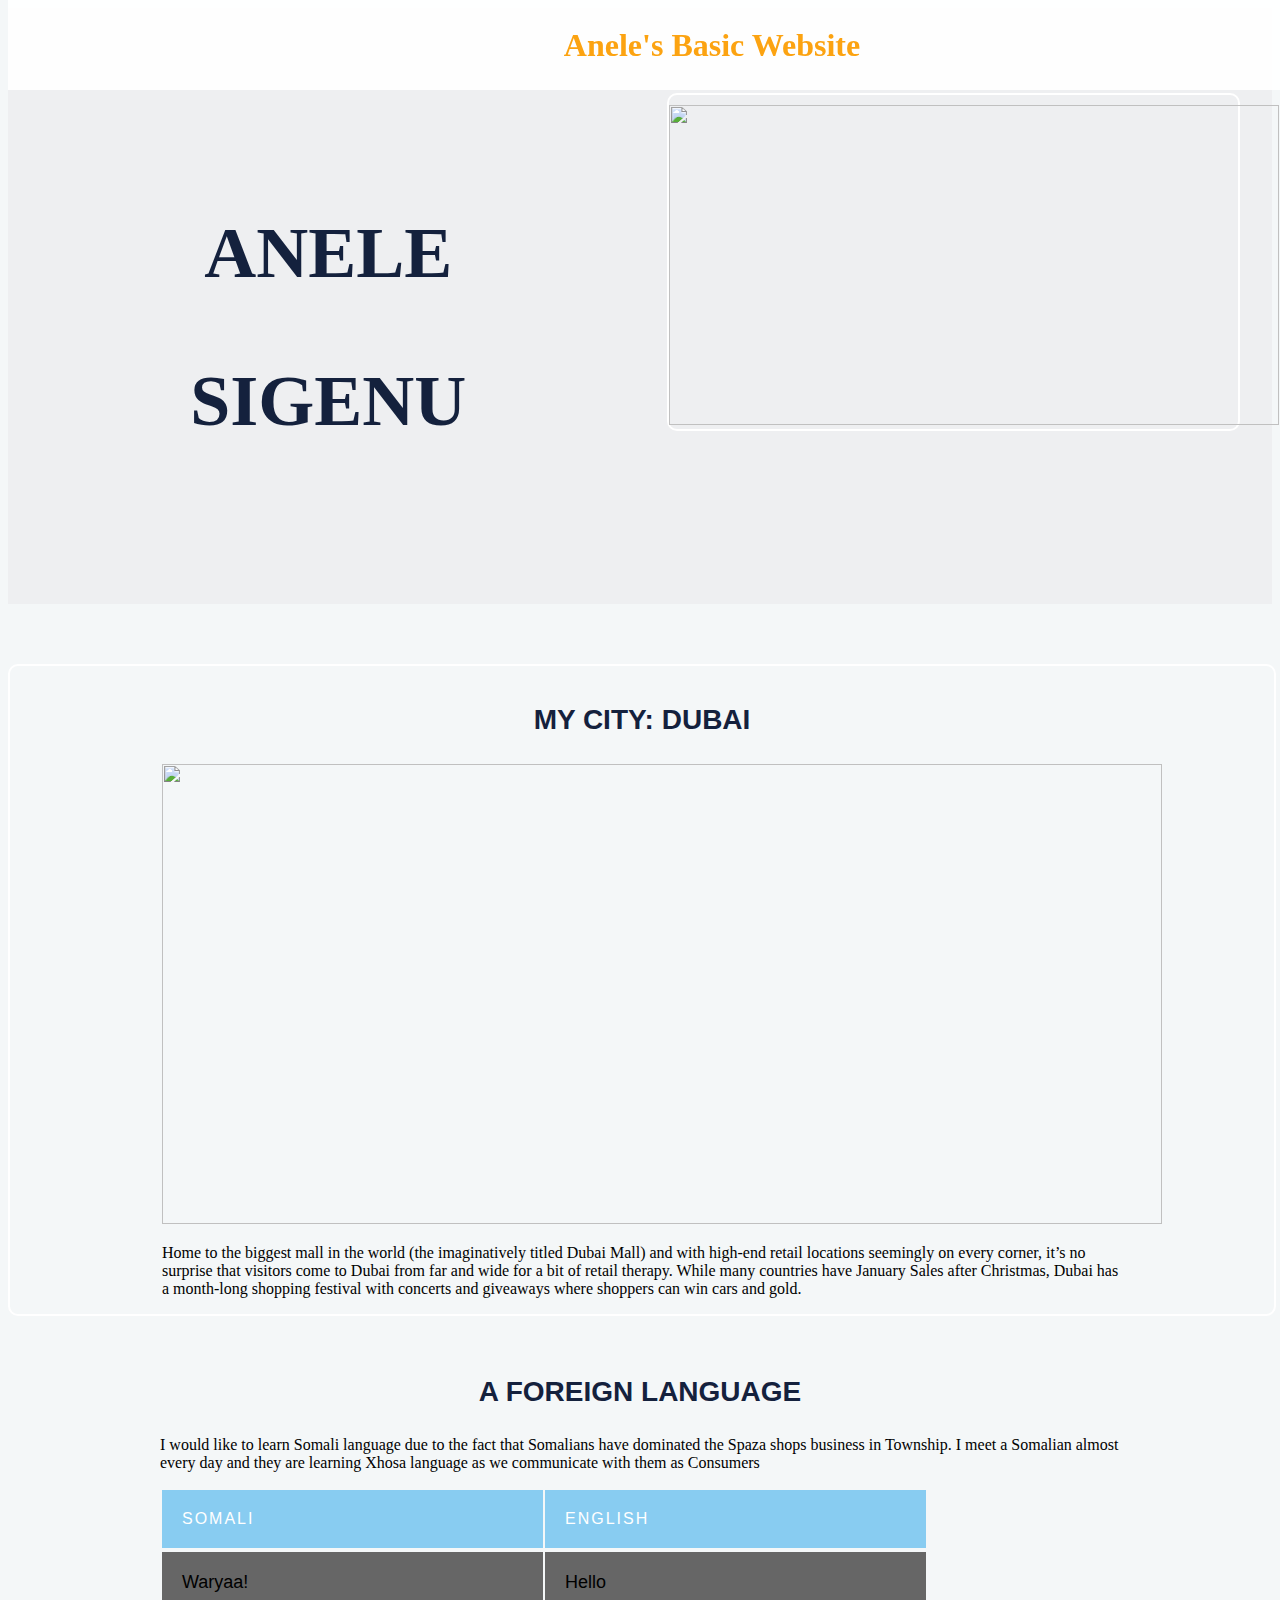
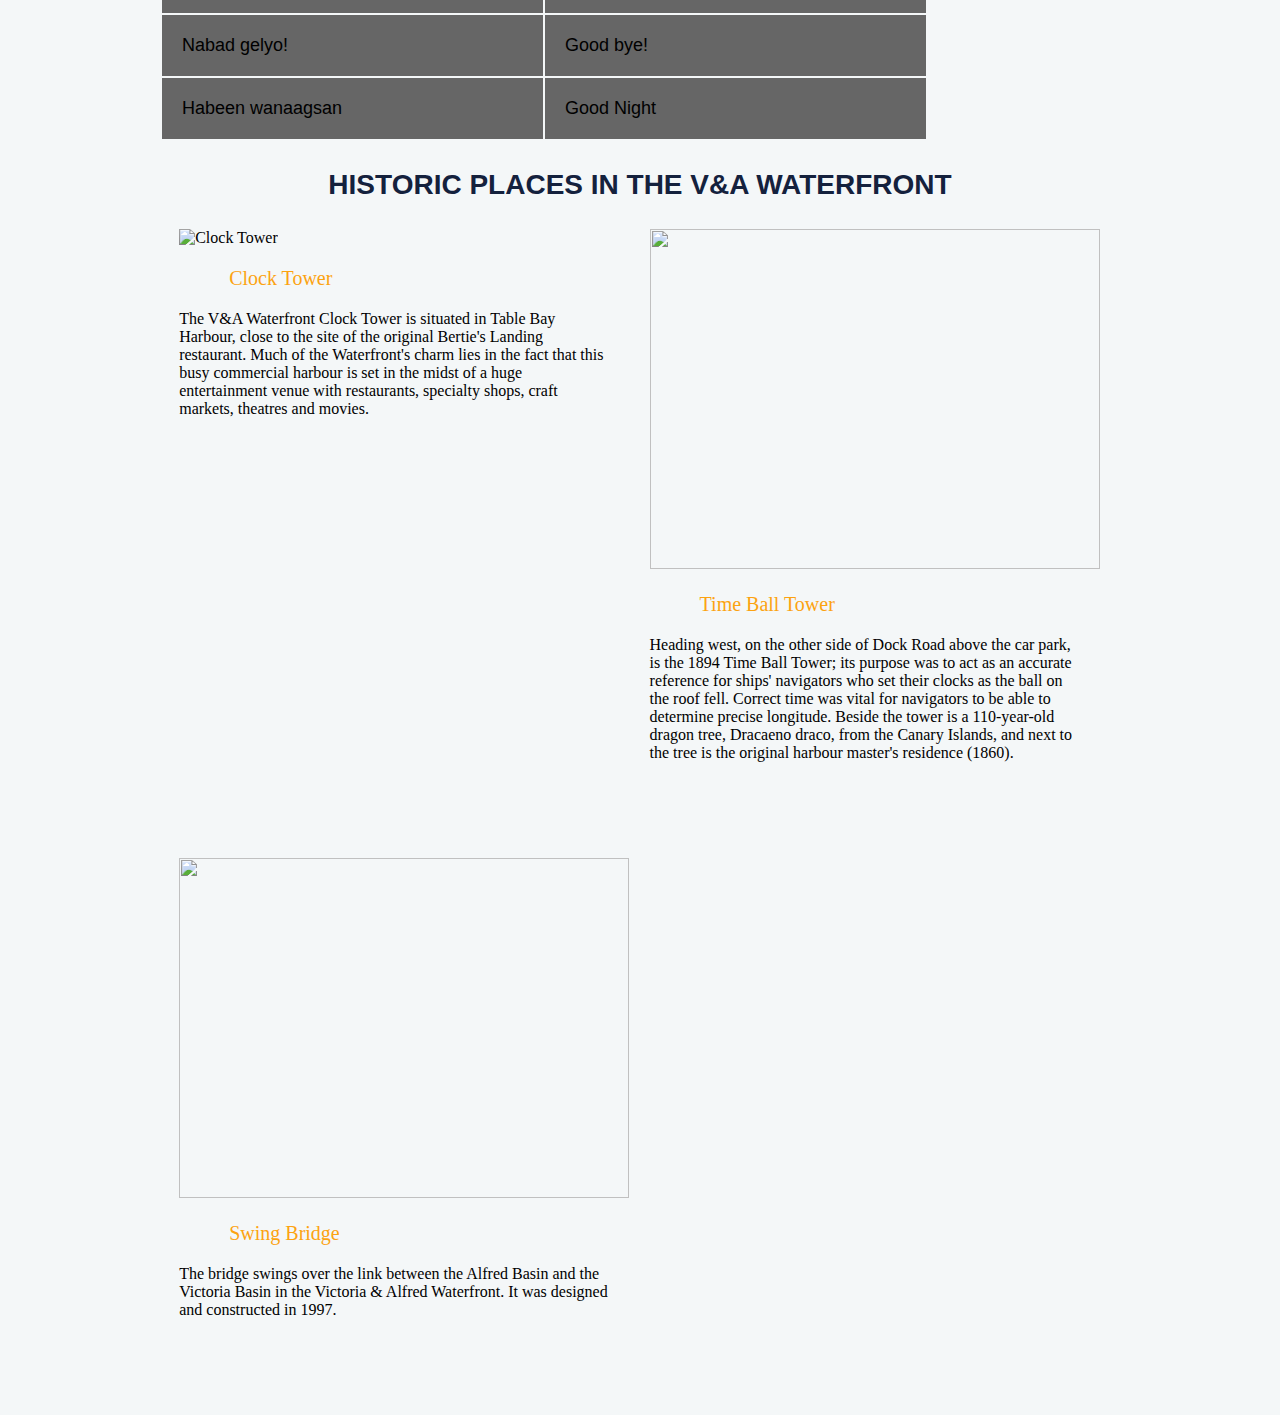
==== index.html @ 8b87b202 "my changes" ====
<!DOCTYPE html>
<html>
  <head>
    <link href="style.css" type="text/css" rel="stylesheet">
     <meta charset="utf-8">
       <title>Basic web page</title>
  </head>
  <body>

    <div class="navigation">
         <h2 id="logo">Anele's Basic Website<h2>
     </div>

    <div class = "products">
    <div class="hr">
<div class = "product">
      <h1>ANELE</h1>
      <h1>SIGENU</h1>
</div>
  <div class = "product">
    <div class="places">
<img src="https://scontent.xx.fbcdn.net/v/t1.0-9/16711818_1864957303784439_6355215500898383790_n.jpg?oh=f1a39c7f32f86126d7022c11e164df66&oe=59453665"height="320" width="610">
</div>
    </div>
</div>
</div>
<div class="places">
  <h3>MY CITY: DUBAI</h3>
    <div class ="container">  <img src="https://cloud.lovin.ie/images/uploads/2015/03/_blogWide/9.jpg?mtime=20150327114302" height="460" width="1000"></div>
    <div class="container">   <p>Home to the biggest mall in the world (the imaginatively titled Dubai Mall) and with high-end retail locations seemingly on every corner, it’s no surprise that visitors come to Dubai from far and wide for a bit of retail therapy.
         While many countries have January Sales after Christmas, Dubai has a month-long shopping festival with concerts and giveaways where shoppers can win cars and gold.</p>
       </div>
</div>
         <div class="container"> <h3>A FOREIGN LANGUAGE</h3>
           <p>I would like to learn Somali language due to the fact that Somalians have dominated the Spaza
             shops business in Township. I meet a Somalian almost every day and they are learning
             Xhosa language as we communicate with them as Consumers</p>
           </div>


          <div class ="container"> <table>
             <tr>
               <thead>
               <th>SOMALI</th>
               <th>ENGLISH</th>
             </thead>
             </tr>
             <tbody>
               <tr>
                 <th>Waryaa!</th>
                 <th>Hello</th>
               </tr>
               <tr>
                 <th>Nabad gelyo!</th>
                   <th>Good bye!</th>
               </tr>
               <tr>
                 <th>Habeen wanaagsan</th>
                 <th>Good Night</th>
               </tr>
             </tbody>
           </table>

           <h3 >Historic places in the V&A Waterfront</h3>

             <div class="product-places">
              <img src = "https://c1.staticflickr.com/3/2632/3883812024_beca191488_b.jpg"height="340" width="450" alt="Clock Tower"/>
            <p id="dimg">Clock Tower</p><p>The V&A Waterfront Clock Tower is situated in Table Bay Harbour, close to the site of the original Bertie's Landing restaurant. Much of the Waterfront's charm lies in the fact that this busy commercial harbour is set in
              the midst of a huge entertainment venue with restaurants, specialty shops, craft markets, theatres and movies.</p>
            </div>
        <div class = "product-places">
          <img src = "https://1.bp.blogspot.com/-i1snc4tvLR8/TrgKPMqyWeI/AAAAAAAACjA/gqcAPpNBvK0/s1600/IMG_9640.JPG" height="340" width="450"/>
           <p id="dimg">Time Ball Tower</p><p>Heading west, on the other side of Dock Road above the car park, is the 1894
             Time Ball Tower; its purpose was to act as an accurate reference for ships' navigators who set their clocks as the ball on the roof fell.
             Correct time was vital for navigators to be able to determine precise longitude. Beside the tower is a 110-year-old dragon tree,
             Dracaeno draco, from the Canary Islands, and next to the tree is the original harbour master's residence (1860).</p>
         </div>
         <div class = "product-places">
           <img src = "https://i.ytimg.com/vi/sVs_rJgG-Gk/maxresdefault.jpg"height="340" width="450"/>
            <p id="dimg">Swing Bridge</p><p>The bridge swings over the link between the Alfred Basin and the Victoria Basin in the
              Victoria & Alfred Waterfront. It was designed and constructed in 1997.</p>
          </div>

          </div>
         
  </body>
</html>
---- style.css ----
tfel
html, body {
   background-color: #f4f7f8;
   margin: left;
   padding: 0;
 }

 /* Table */

 table, th, td {
   height: 40%;
   left: 10%;
   margin: 20px left;
   overflow-y: scroll;
   position: static;
   width: 80%;
   font-size: 18px;
 }

 thead th {
   background: #88CCF1;
   color: #FFF;
   font-family: 'Lato', sans-serif;
   font-size: 16px;
   font-weight: 100;
   letter-spacing: 2px;
   text-transform: uppercase;
 }

 tr {
   background: #666;
   border-bottom: 1px solid #FFF;
   margin-bottom: 5px;
 }

 th, td {
   font-family: 'Lato', sans-serif;
   font-weight: 400;
   padding: 20px;
   text-align: left;
   width: 40.3333%;
 }
.container {
  max-width: 960px;
  margin: 0 auto;
  padding: 0 10px;
}
.blue {
  color: #14213D !important;
}
.products {
  background: #EEEFF1;
  box-sizing: border-box;
  width: 100%;
  margin: 20px center;
  padding: 25px 0px;
  text-align: center;

}
.product {
  display: inline-block;
  margin: 0px 2% 80px 2%;
  text-align: center;
  width: 45%;
}
.product-places {
  display: inline-block;
  margin: 0px 2% 80px 2%;
  text-align: auto;
  float: left;
  width: 45%;
}
#logo {
  color: #FCA311;
  font-family: 'Amatic SC', cursive;
  font-size: 32px;
  padding: 0px 50px;
}
#dimg {
  color: #FCA311;
  font-family: 'Amatic SC', cursive;
  font-size: 20px;
  padding: 0px 50px;
}
.navigation {
  background-color: rgba(255, 255, 255, 0.9);
  overflow-y: auto;
  position: fixed;
  top: 0;
  text-align: center;
  width: 110%;
  z-indexright;
}
.places {
  margin: 60px auto;
  padding: 10px 0px 0px 0px;
  width: 100%;
  border-style: solid;
  border-top-width: 5px;
  border-color: #14213D;
  border: 2px solid #FFF;
  border-radius: 10px;
}

.header {
  background-color: #666;
}

.nav {
  list-style-type: none;
  margin: 0;
  padding: 20px 0;
}

.nav li {
  color: #fff;
  display: inline;
  font-family: 'Raleway', sans-serif;
  font-weight: 600;
  font-size: 12px;
  margin-right: 25px;
  text-transform: uppercase;
}

.main {
  position: relative;
  top: 180px;
  text-align: center;
}

h1 {
  color: #14213D;
  font-family: 'Amatic SC', cursive;
  font-size: 72px;
  line-height: 60px;
  padding: 20px 10px;
  text-align: center;
}
h3 {
  color: #14213D;
  font-family: 'Abel', sans-serif;
  font-size: 28px;
  text-align: center;
  text-transform: uppercase;
}
hr {
  border: 0;
  width: 80%;
}
.supporting {
  padding-top: 80px;
  padding-bottom: 100px;
}

.supporting .col {
  float: left;
  width: 33%;
  font-family: 'Raleway', sans-serif;
  text-align: center;
}

.supporting img {
  display: inline-block;
  height: 3000px;
  position:absolute;

}

.supporting h2 {
  font-weight: 600;
  font-size: 23px;
  text-transform: uppercase;
}

.supporting p {
  font-weight: 400;
  font-size: 14px;
  line-height: 20px;
  padding: 0 50px;
  margin-bottom: 40px;
}
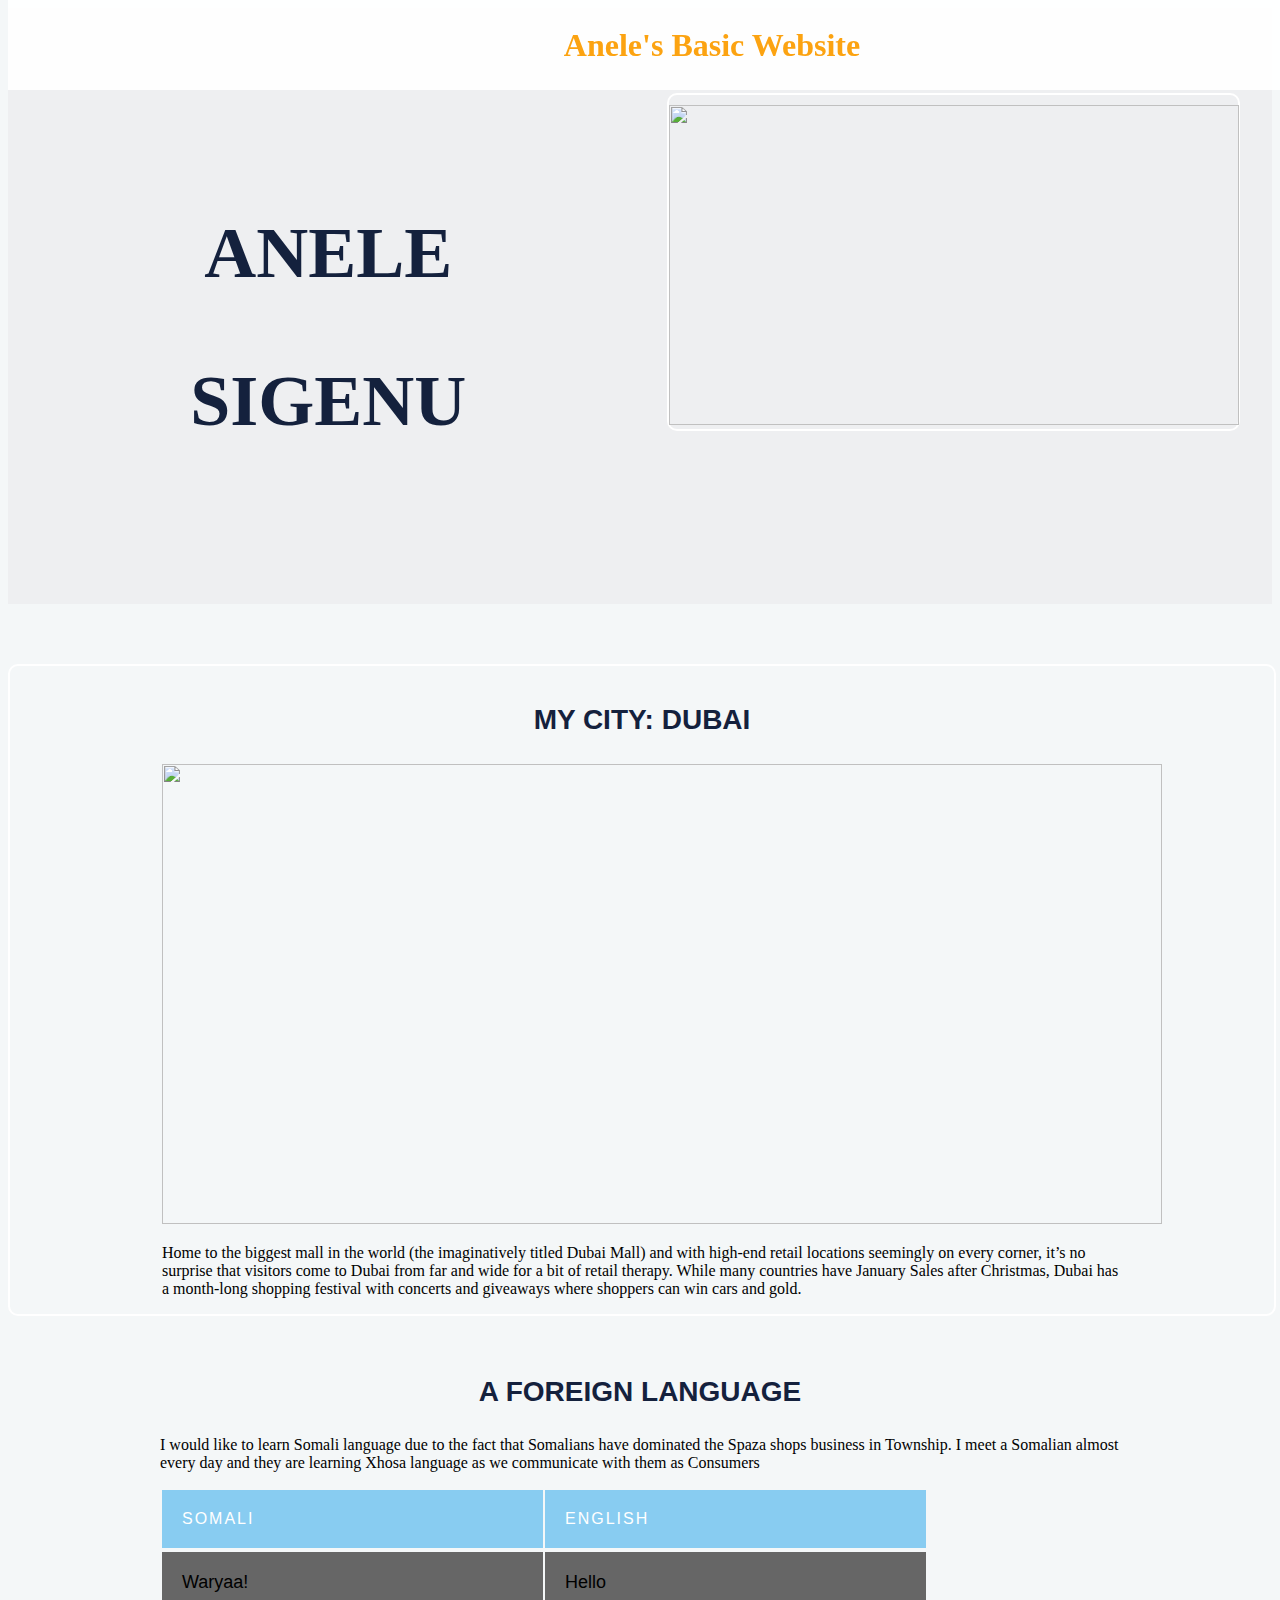
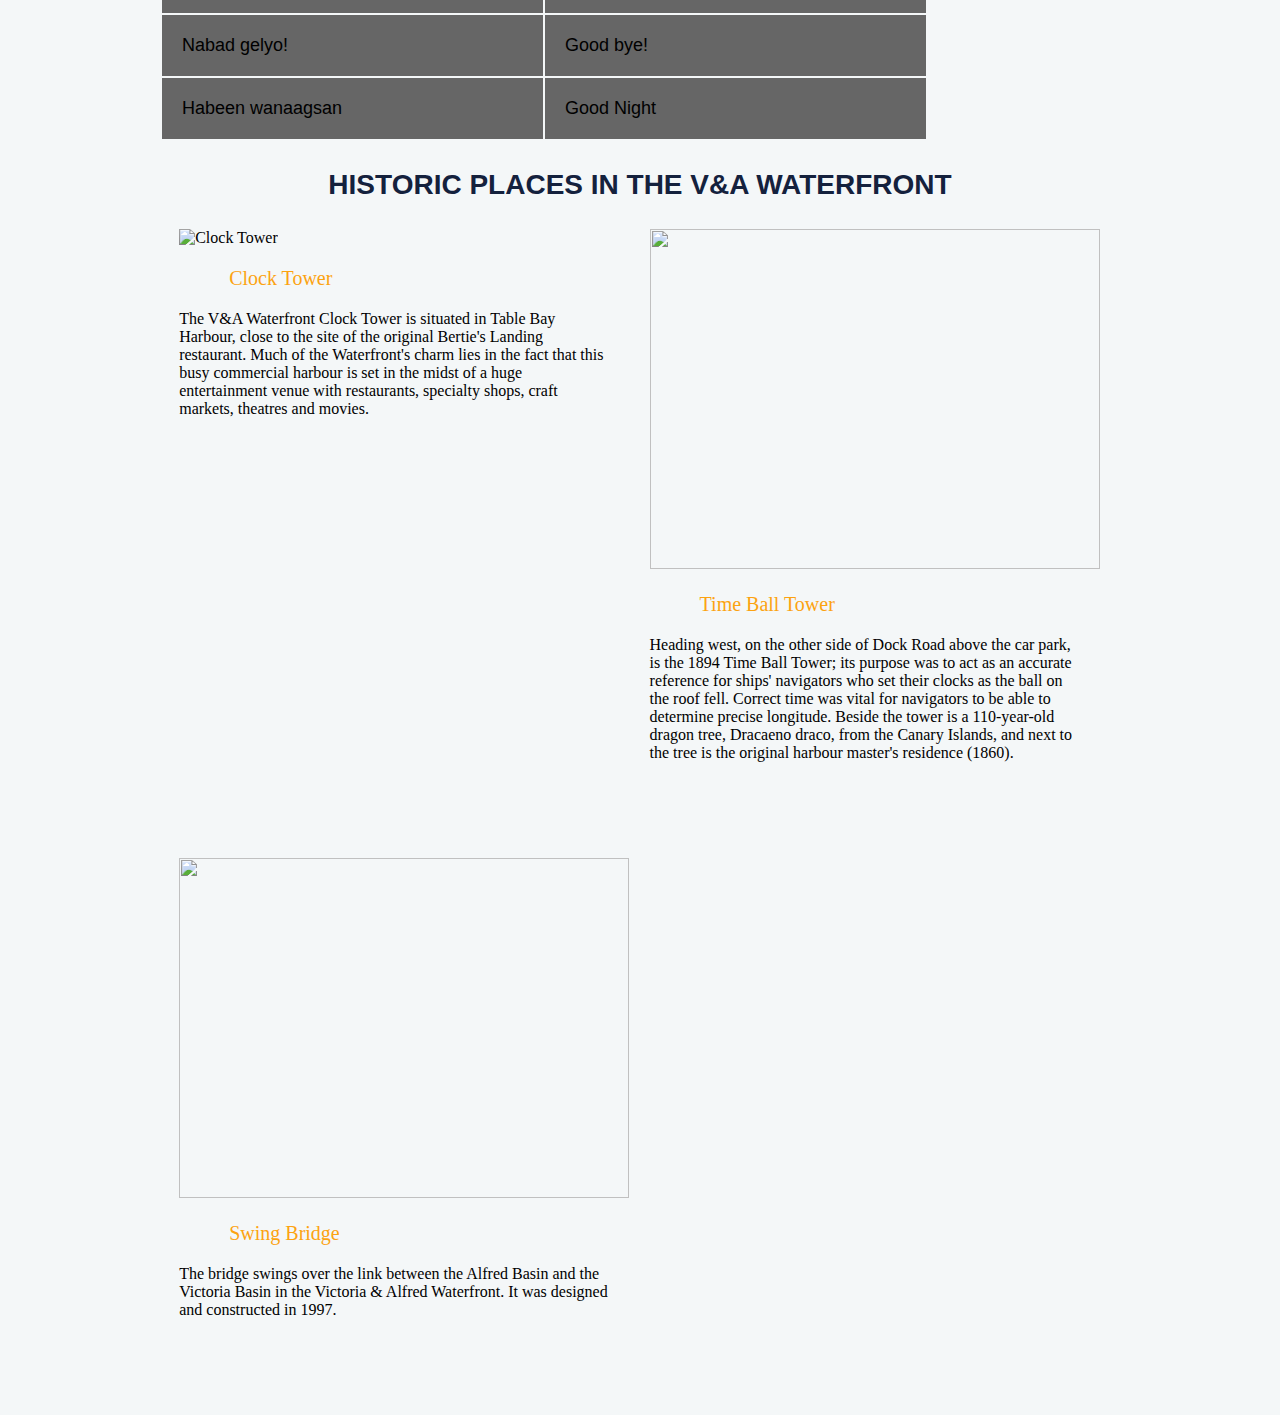
==== commit 25d6eacb: "web v0.01" ====
--- a/index.html
+++ b/index.html
@@ -19,7 +19,7 @@
 </div>
   <div class = "product">
     <div class="places">
-<img src="https://scontent.xx.fbcdn.net/v/t1.0-9/16711818_1864957303784439_6355215500898383790_n.jpg?oh=f1a39c7f32f86126d7022c11e164df66&oe=59453665"height="320" width="610">
+<img src="https://scontent.xx.fbcdn.net/v/t1.0-9/16711818_1864957303784439_6355215500898383790_n.jpg?oh=f1a39c7f32f86126d7022c11e164df66&oe=59453665"height="320" width="570">
 </div>
     </div>
 </div>
@@ -82,6 +82,6 @@
           </div>
 
           </div>
-         
+
   </body>
 </html>
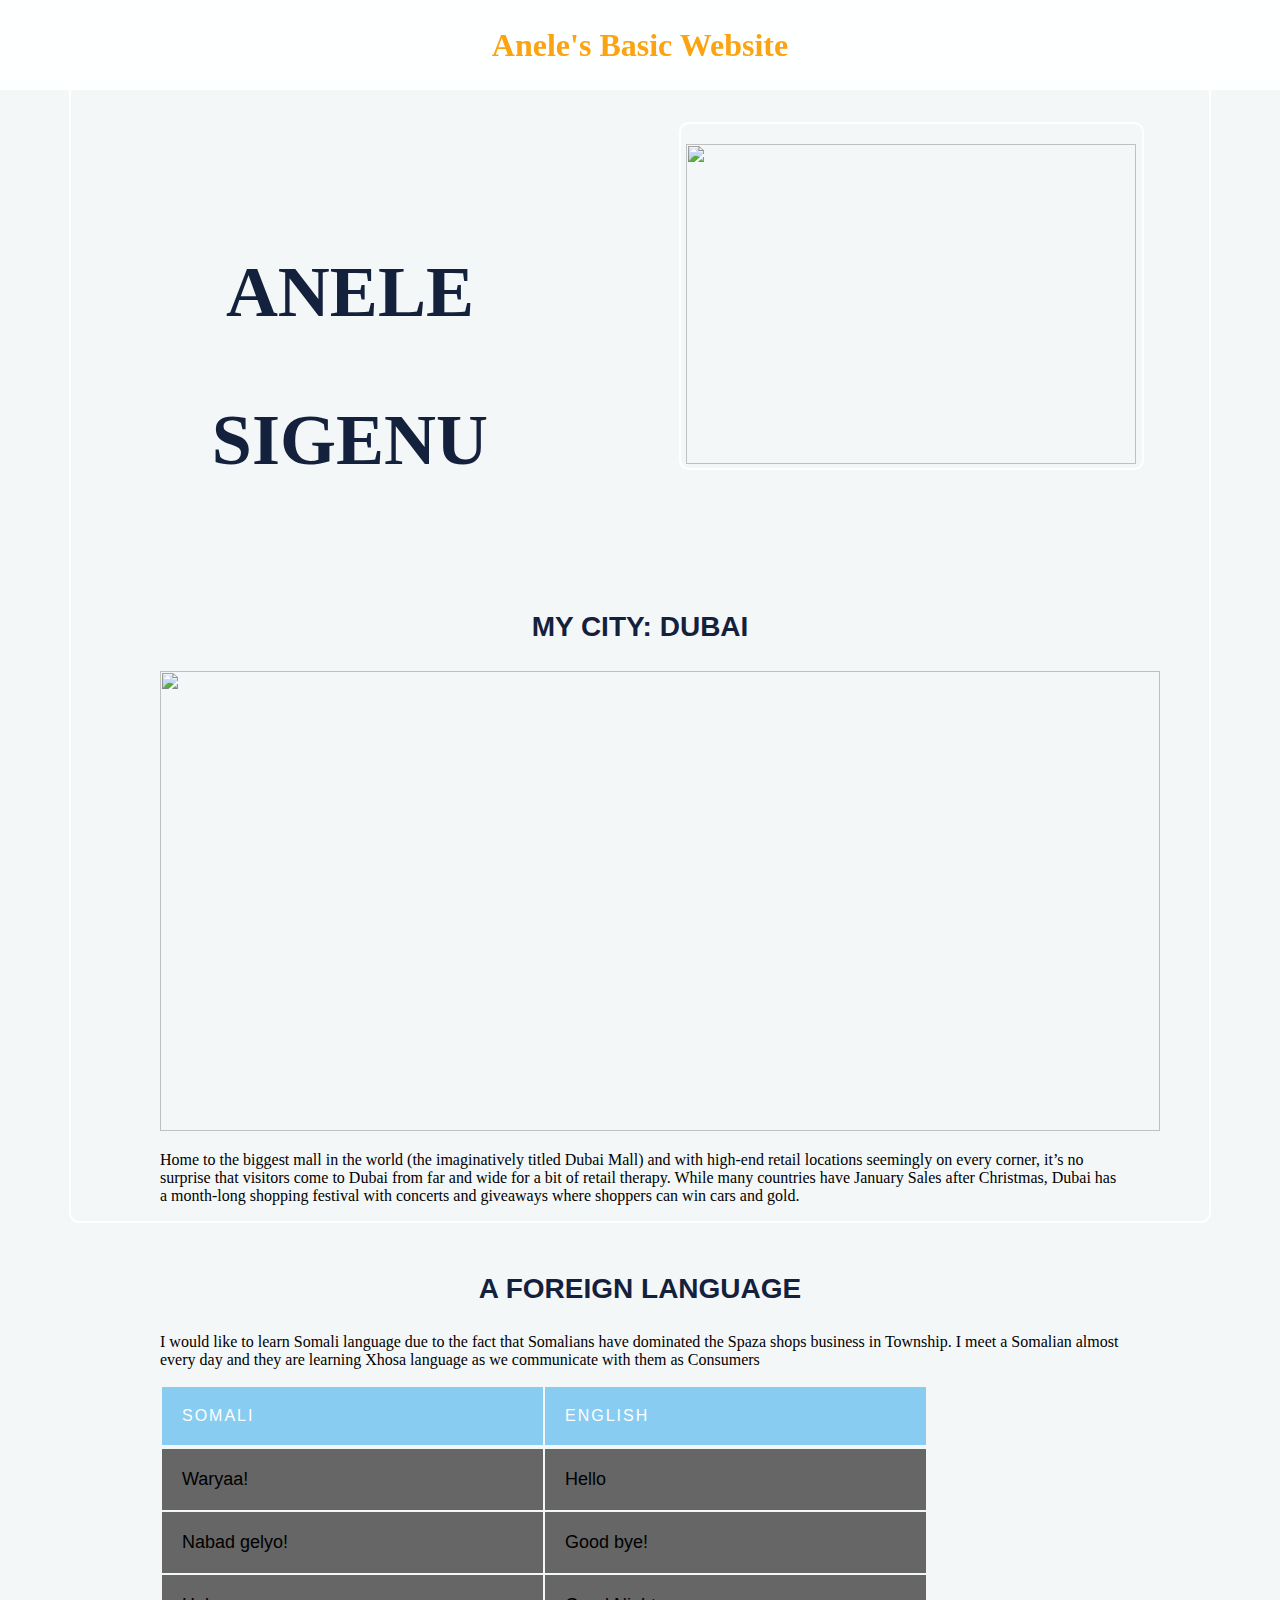
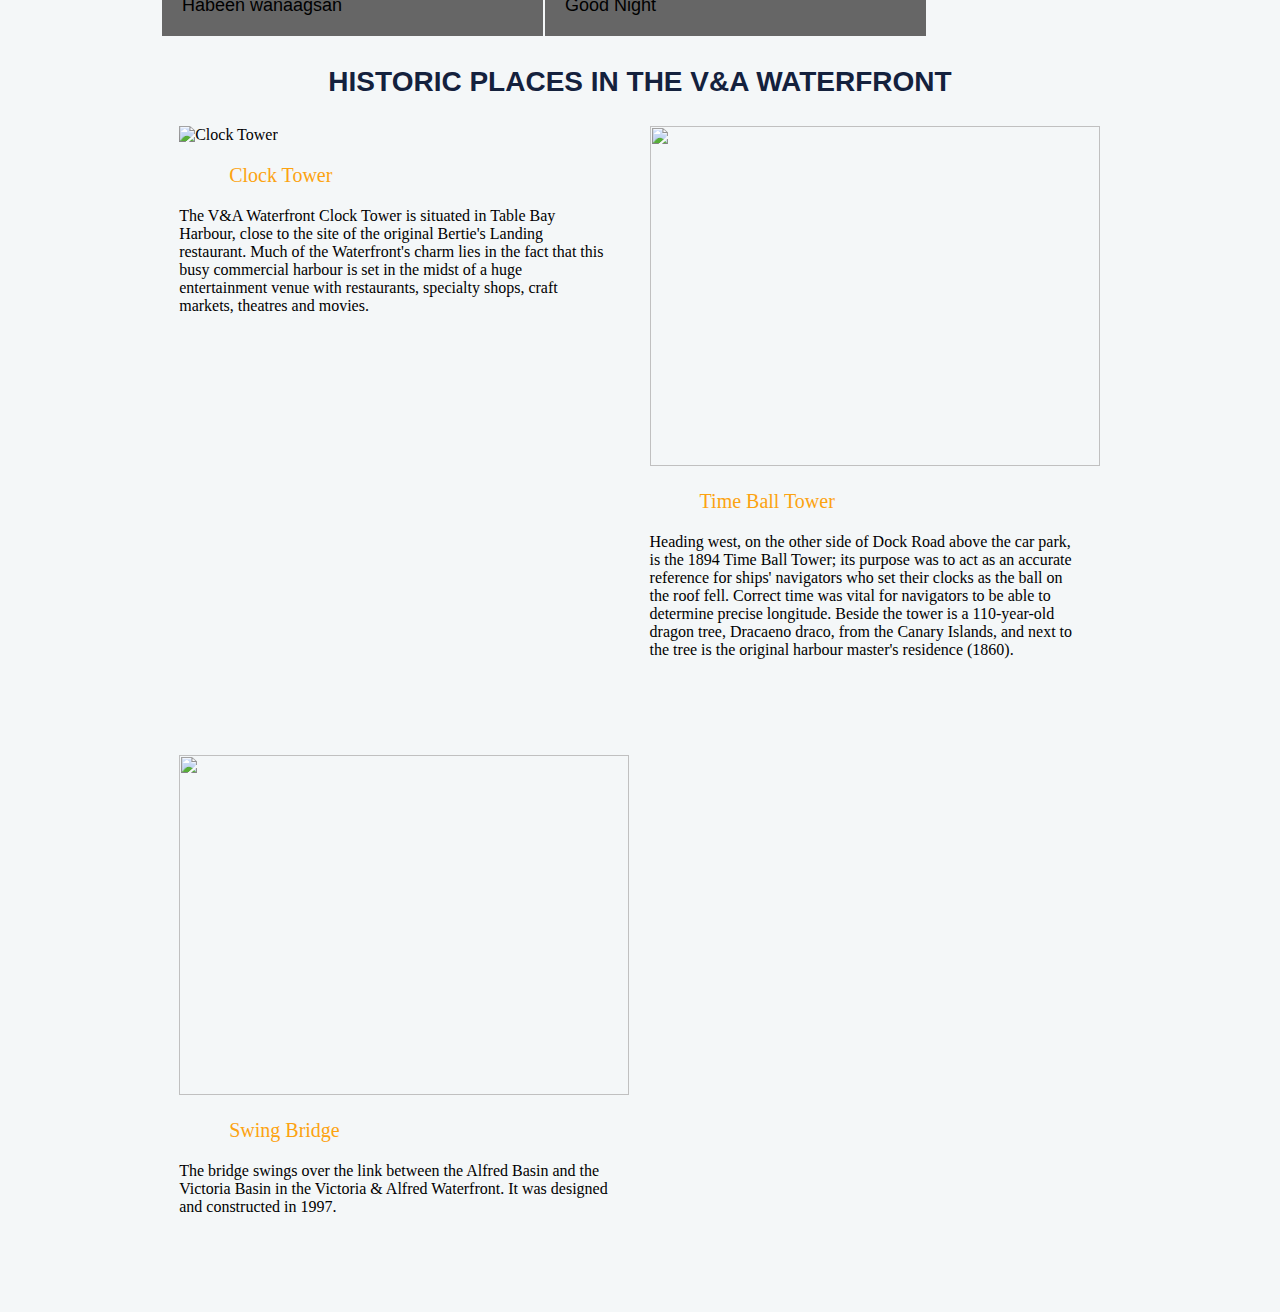
==== commit 6ec67da0: "Version 0.02" ====
--- a/index.html
+++ b/index.html
@@ -10,21 +10,17 @@
     <div class="navigation">
          <h2 id="logo">Anele's Basic Website<h2>
      </div>
-
-    <div class = "products">
-    <div class="hr">
-<div class = "product">
+<div class="places">
+    <div class = "product">
       <h1>ANELE</h1>
       <h1>SIGENU</h1>
 </div>
   <div class = "product">
     <div class="places">
-<img src="https://scontent.xx.fbcdn.net/v/t1.0-9/16711818_1864957303784439_6355215500898383790_n.jpg?oh=f1a39c7f32f86126d7022c11e164df66&oe=59453665"height="320" width="570">
+<img src="https://scontent.xx.fbcdn.net/v/t1.0-9/16711818_1864957303784439_6355215500898383790_n.jpg?oh=f1a39c7f32f86126d7022c11e164df66&oe=59453665"height="320" width="450">
 </div>
     </div>
-</div>
-</div>
-<div class="places">
+
   <h3>MY CITY: DUBAI</h3>
     <div class ="container">  <img src="https://cloud.lovin.ie/images/uploads/2015/03/_blogWide/9.jpg?mtime=20150327114302" height="460" width="1000"></div>
     <div class="container">   <p>Home to the biggest mall in the world (the imaginatively titled Dubai Mall) and with high-end retail locations seemingly on every corner, it’s no surprise that visitors come to Dubai from far and wide for a bit of retail therapy.
@@ -60,7 +56,7 @@
                </tr>
              </tbody>
            </table>
-
+          
            <h3 >Historic places in the V&A Waterfront</h3>
 
              <div class="product-places">
@@ -81,7 +77,7 @@
               Victoria & Alfred Waterfront. It was designed and constructed in 1997.</p>
           </div>
 
-          </div>
+
 
   </body>
 </html>
--- a/style.css
+++ b/style.css
@@ -53,13 +53,13 @@
   box-sizing: border-box;
   width: 100%;
   margin: 20px center;
-  padding: 25px 0px;
+  padding: 20px 0px;
   text-align: center;
 
 }
 .product {
   display: inline-block;
-  margin: 0px 2% 80px 2%;
+  margin: 0px 2% 45px 2%;
   text-align: center;
   width: 45%;
 }
@@ -83,18 +83,19 @@
   padding: 0px 50px;
 }
 .navigation {
-  background-color: rgba(255, 255, 255, 0.9);
-  overflow-y: auto;
-  position: fixed;
-  top: 0;
-  text-align: center;
-  width: 110%;
-  z-indexright;
+ background-color: rgba(255, 255, 255, 0.9);
+ overflow-y: auto;
+ position: fixed;
+ left: 0;
+ top: 0;
+ text-align: center;
+ width: 100%;
+ z-index: 10000;
 }
 .places {
-  margin: 60px auto;
-  padding: 10px 0px 0px 0px;
-  width: 100%;
+  margin: 50px auto;
+  padding: 20px 0px 0px 0px;
+  width: 90%;
   border-style: solid;
   border-top-width: 5px;
   border-color: #14213D;
@@ -163,6 +164,7 @@
   display: inline-block;
   height: 3000px;
   position:absolute;
+  float: left;
 
 }
 
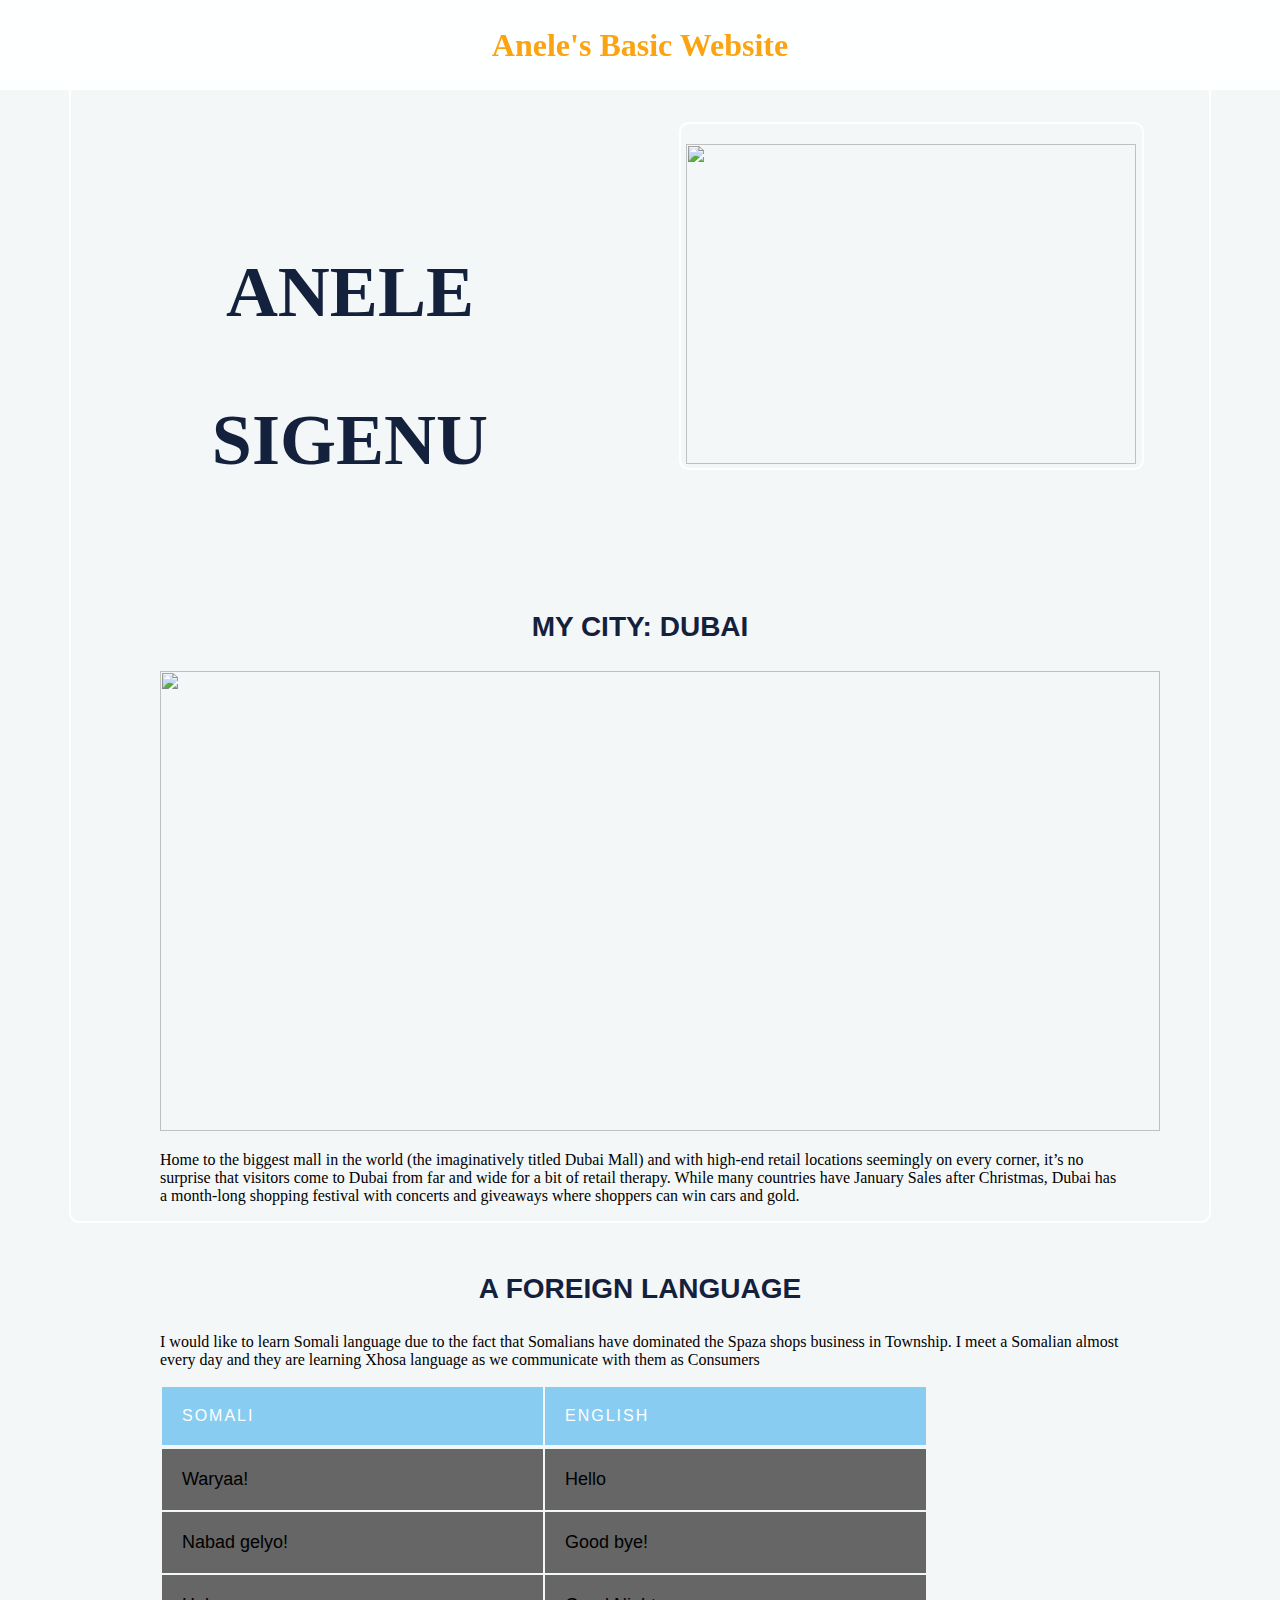
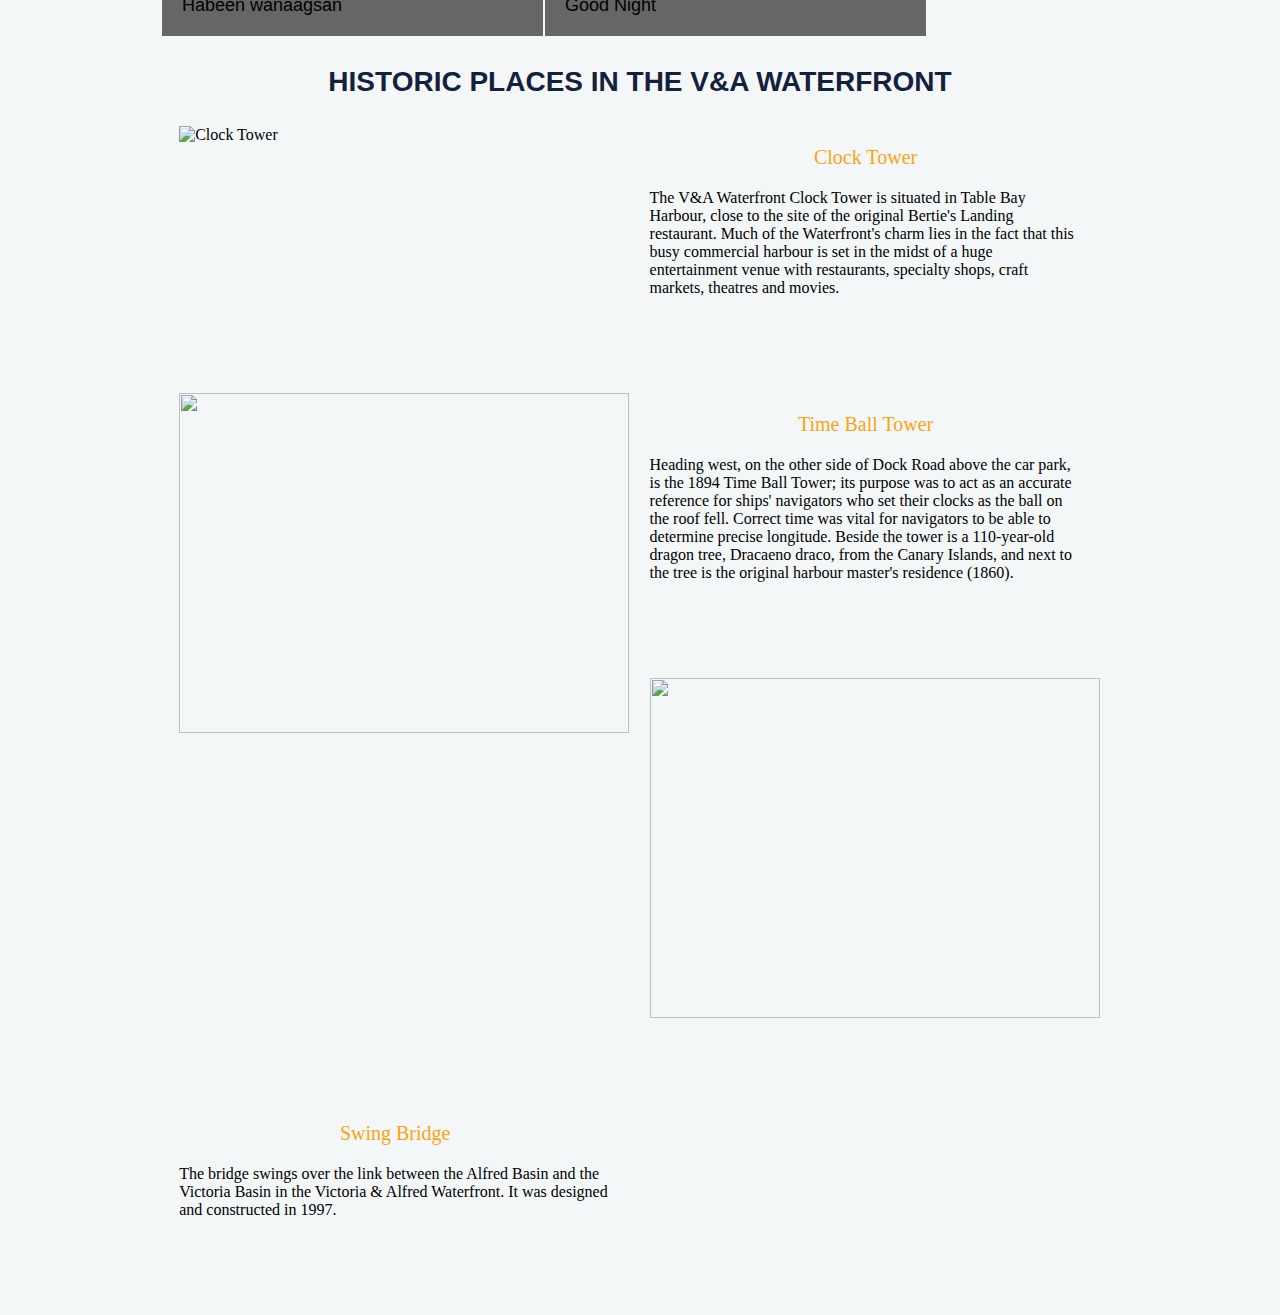
==== commit 690f187f: "Version: 01" ====
--- a/index.html
+++ b/index.html
@@ -56,23 +56,31 @@
                </tr>
              </tbody>
            </table>
-          
+
            <h3 >Historic places in the V&A Waterfront</h3>
 
              <div class="product-places">
               <img src = "https://c1.staticflickr.com/3/2632/3883812024_beca191488_b.jpg"height="340" width="450" alt="Clock Tower"/>
+            </div>
+            <div class="product-places">
             <p id="dimg">Clock Tower</p><p>The V&A Waterfront Clock Tower is situated in Table Bay Harbour, close to the site of the original Bertie's Landing restaurant. Much of the Waterfront's charm lies in the fact that this busy commercial harbour is set in
               the midst of a huge entertainment venue with restaurants, specialty shops, craft markets, theatres and movies.</p>
             </div>
+
         <div class = "product-places">
           <img src = "https://1.bp.blogspot.com/-i1snc4tvLR8/TrgKPMqyWeI/AAAAAAAACjA/gqcAPpNBvK0/s1600/IMG_9640.JPG" height="340" width="450"/>
+        </div>
+        <div class="product-places">
            <p id="dimg">Time Ball Tower</p><p>Heading west, on the other side of Dock Road above the car park, is the 1894
              Time Ball Tower; its purpose was to act as an accurate reference for ships' navigators who set their clocks as the ball on the roof fell.
              Correct time was vital for navigators to be able to determine precise longitude. Beside the tower is a 110-year-old dragon tree,
              Dracaeno draco, from the Canary Islands, and next to the tree is the original harbour master's residence (1860).</p>
          </div>
+
          <div class = "product-places">
            <img src = "https://i.ytimg.com/vi/sVs_rJgG-Gk/maxresdefault.jpg"height="340" width="450"/>
+         </div>
+         <div class="product-places">
             <p id="dimg">Swing Bridge</p><p>The bridge swings over the link between the Alfred Basin and the Victoria Basin in the
               Victoria & Alfred Waterfront. It was designed and constructed in 1997.</p>
           </div>
--- a/style.css
+++ b/style.css
@@ -81,6 +81,7 @@
   font-family: 'Amatic SC', cursive;
   font-size: 20px;
   padding: 0px 50px;
+  text-align: center;
 }
 .navigation {
  background-color: rgba(255, 255, 255, 0.9);
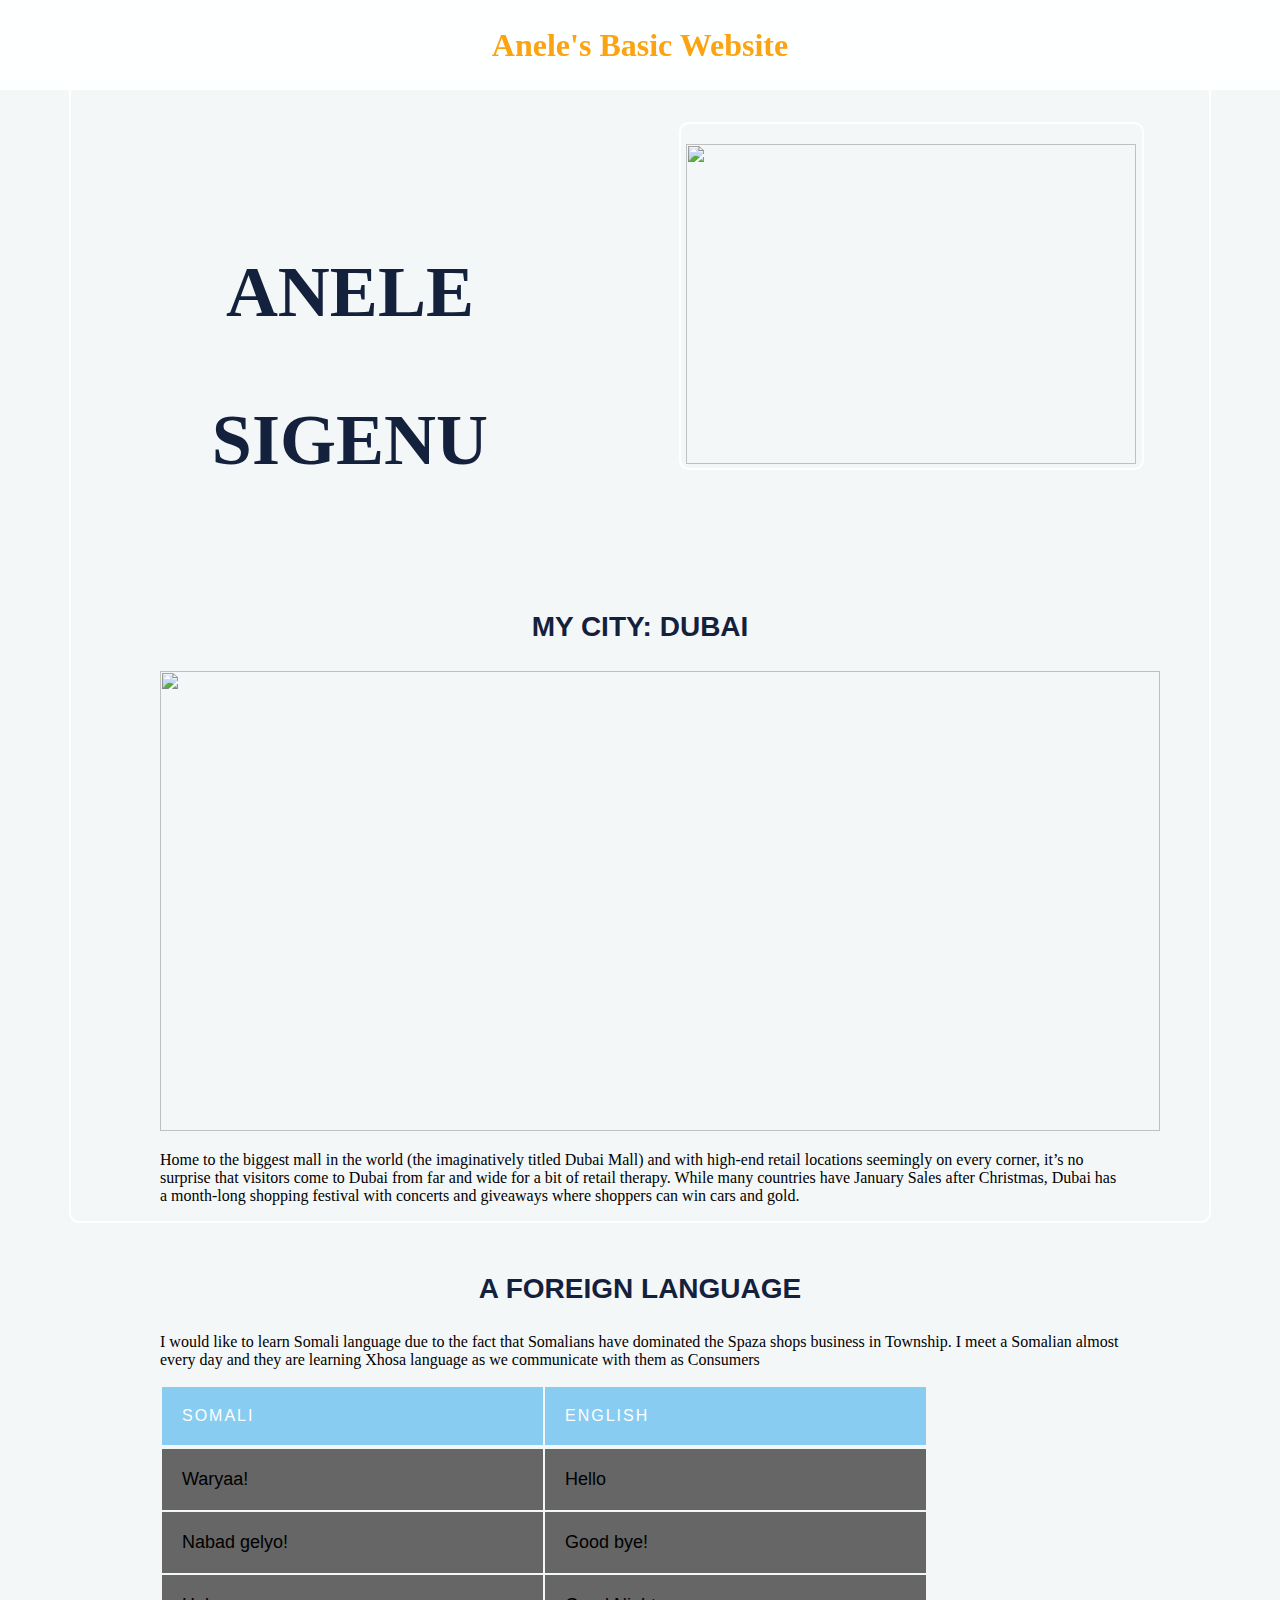
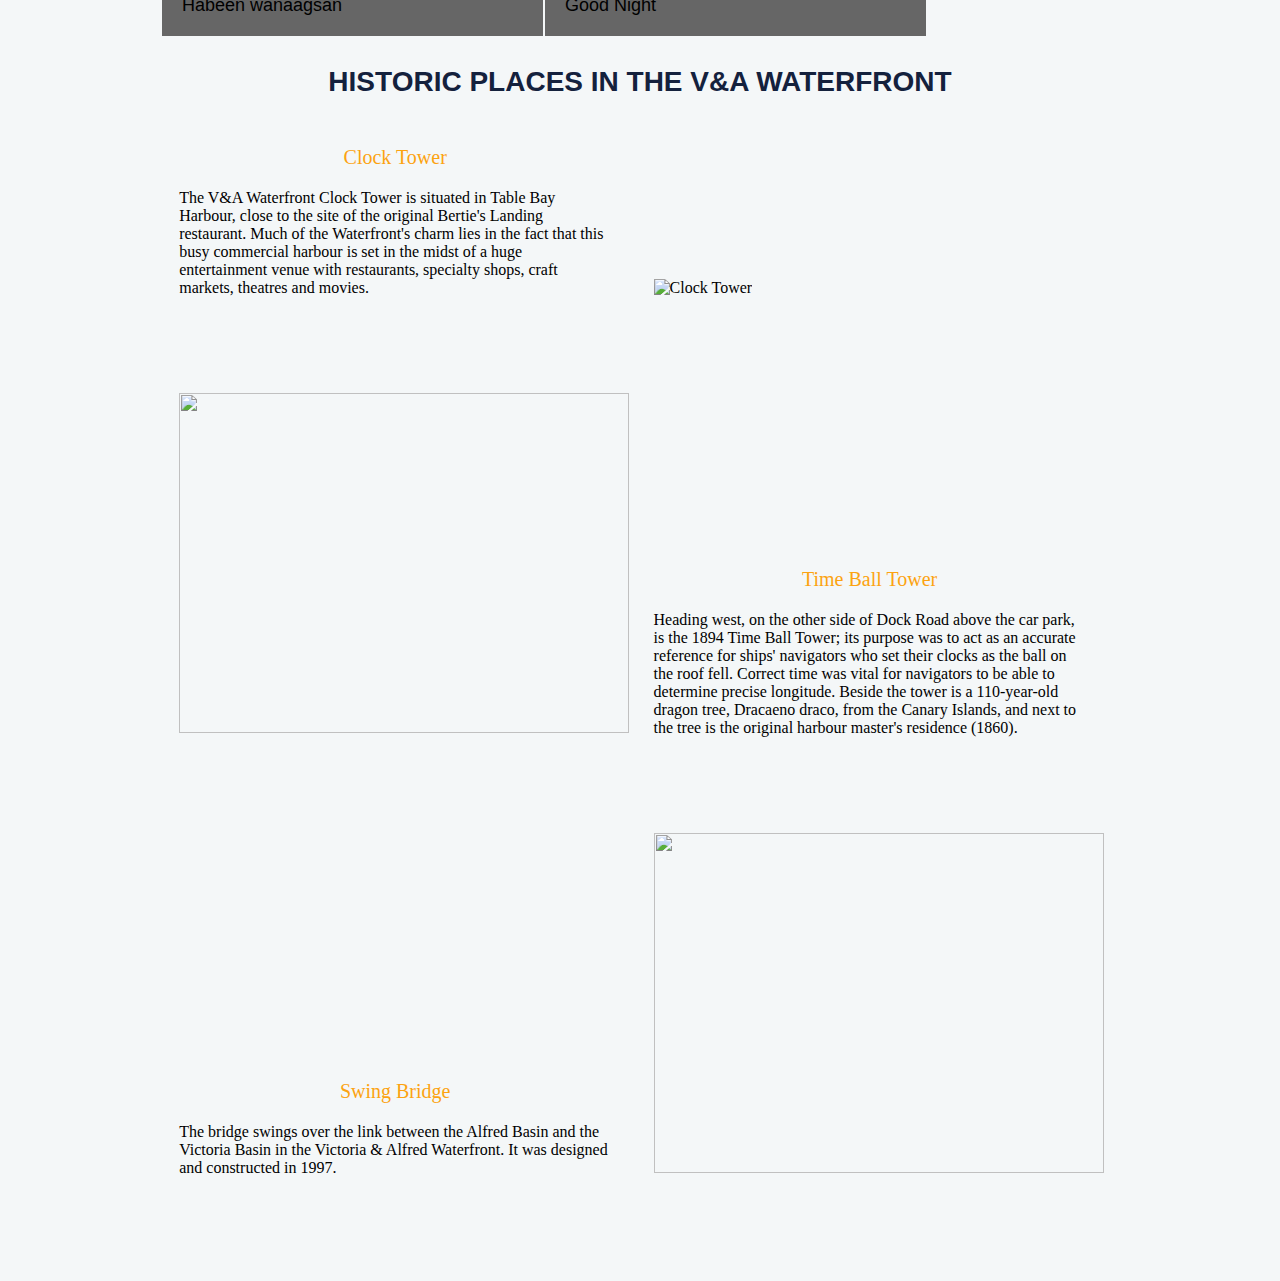
==== commit e336ecd0: "Version 1.0" ====
--- a/index.html
+++ b/index.html
@@ -59,17 +59,17 @@
 
            <h3 >Historic places in the V&A Waterfront</h3>
 
-             <div class="product-places">
-              <img src = "https://c1.staticflickr.com/3/2632/3883812024_beca191488_b.jpg"height="340" width="450" alt="Clock Tower"/>
-            </div>
             <div class="product-places">
             <p id="dimg">Clock Tower</p><p>The V&A Waterfront Clock Tower is situated in Table Bay Harbour, close to the site of the original Bertie's Landing restaurant. Much of the Waterfront's charm lies in the fact that this busy commercial harbour is set in
               the midst of a huge entertainment venue with restaurants, specialty shops, craft markets, theatres and movies.</p>
             </div>
+            <div class="product-places">
+             <img src = "https://c1.staticflickr.com/3/2632/3883812024_beca191488_b.jpg"height="340" width="450" alt="Clock Tower"/>
+           </div>
 
-        <div class = "product-places">
-          <img src = "https://1.bp.blogspot.com/-i1snc4tvLR8/TrgKPMqyWeI/AAAAAAAACjA/gqcAPpNBvK0/s1600/IMG_9640.JPG" height="340" width="450"/>
-        </div>
+           <div class = "product-places">
+             <img src = "https://1.bp.blogspot.com/-i1snc4tvLR8/TrgKPMqyWeI/AAAAAAAACjA/gqcAPpNBvK0/s1600/IMG_9640.JPG" height="340" width="450"/>
+           </div>
         <div class="product-places">
            <p id="dimg">Time Ball Tower</p><p>Heading west, on the other side of Dock Road above the car park, is the 1894
              Time Ball Tower; its purpose was to act as an accurate reference for ships' navigators who set their clocks as the ball on the roof fell.
@@ -77,12 +77,13 @@
              Dracaeno draco, from the Canary Islands, and next to the tree is the original harbour master's residence (1860).</p>
          </div>
 
-         <div class = "product-places">
-           <img src = "https://i.ytimg.com/vi/sVs_rJgG-Gk/maxresdefault.jpg"height="340" width="450"/>
-         </div>
+
          <div class="product-places">
             <p id="dimg">Swing Bridge</p><p>The bridge swings over the link between the Alfred Basin and the Victoria Basin in the
               Victoria & Alfred Waterfront. It was designed and constructed in 1997.</p>
+          </div>
+          <div class = "product-places">
+            <img src = "https://i.ytimg.com/vi/sVs_rJgG-Gk/maxresdefault.jpg"height="340" width="450"/>
           </div>
 
 
--- a/style.css
+++ b/style.css
@@ -67,7 +67,6 @@
   display: inline-block;
   margin: 0px 2% 80px 2%;
   text-align: auto;
-  float: left;
   width: 45%;
 }
 #logo {
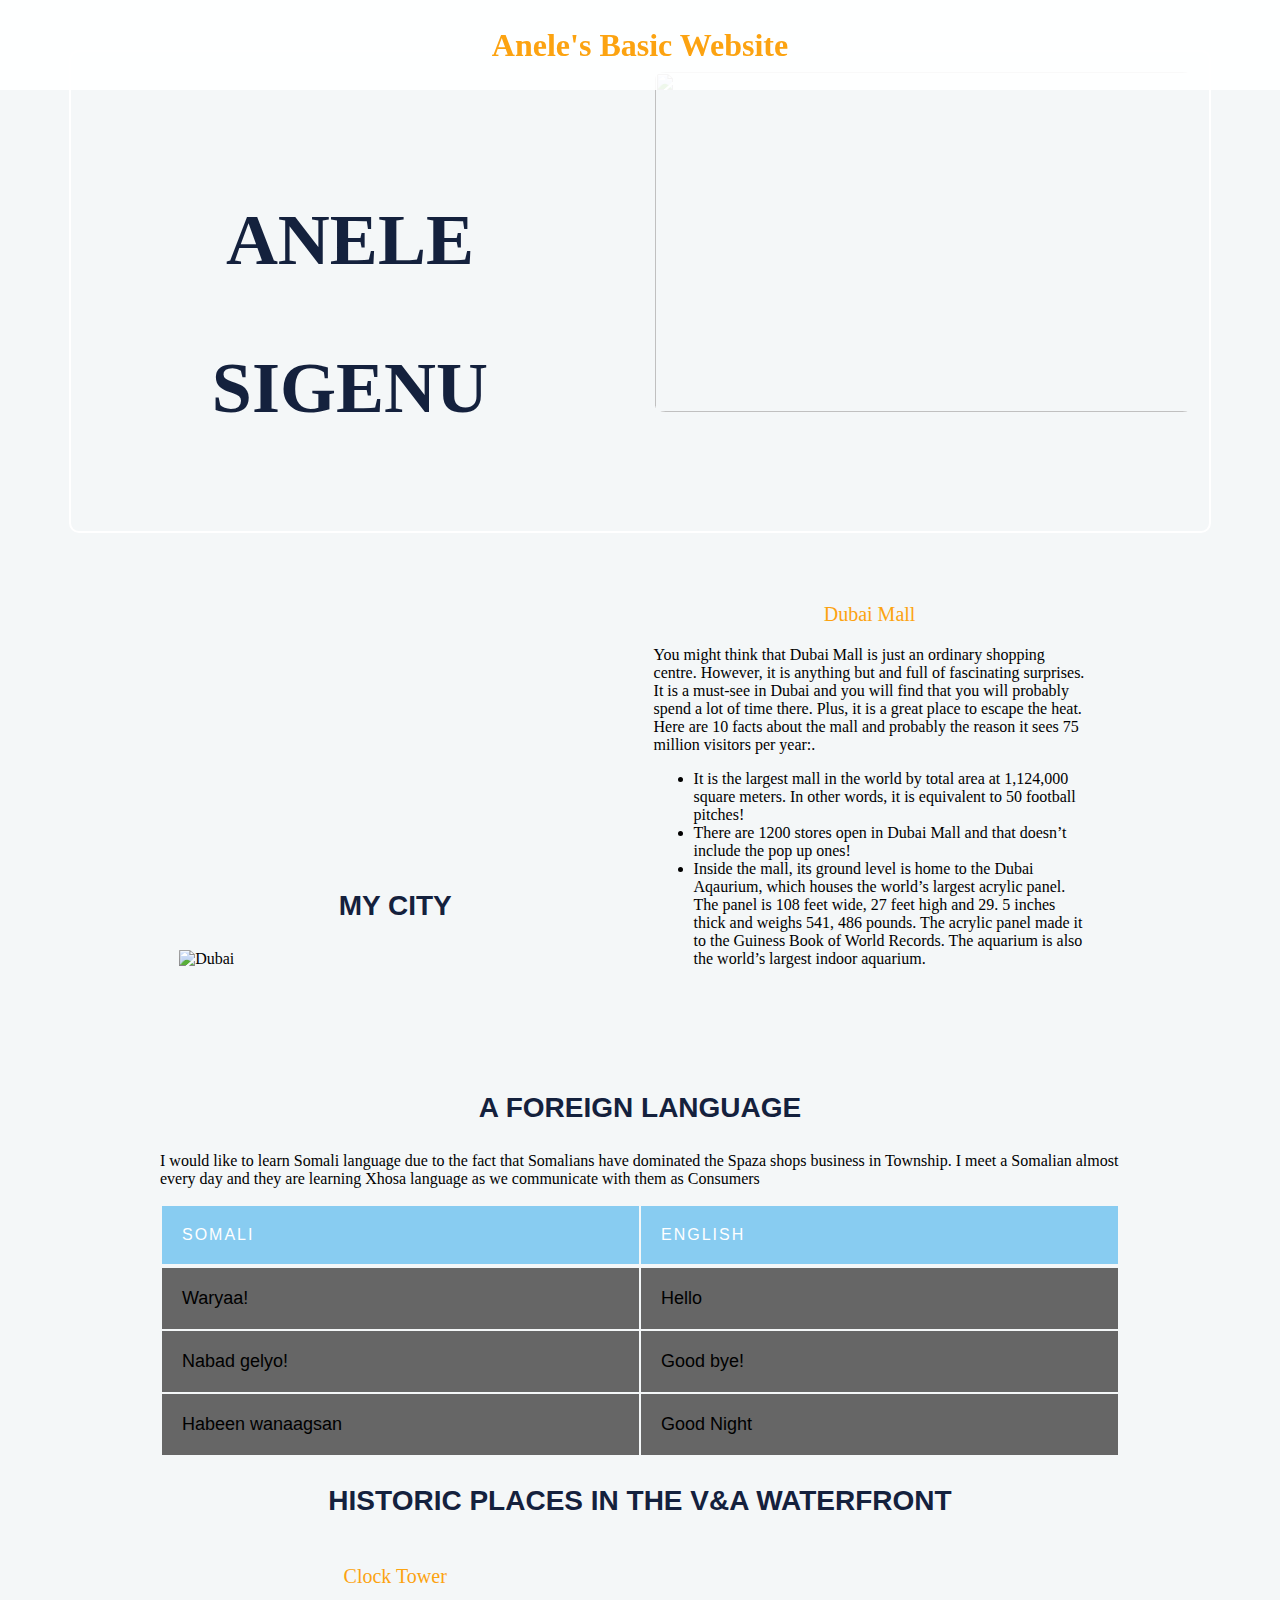
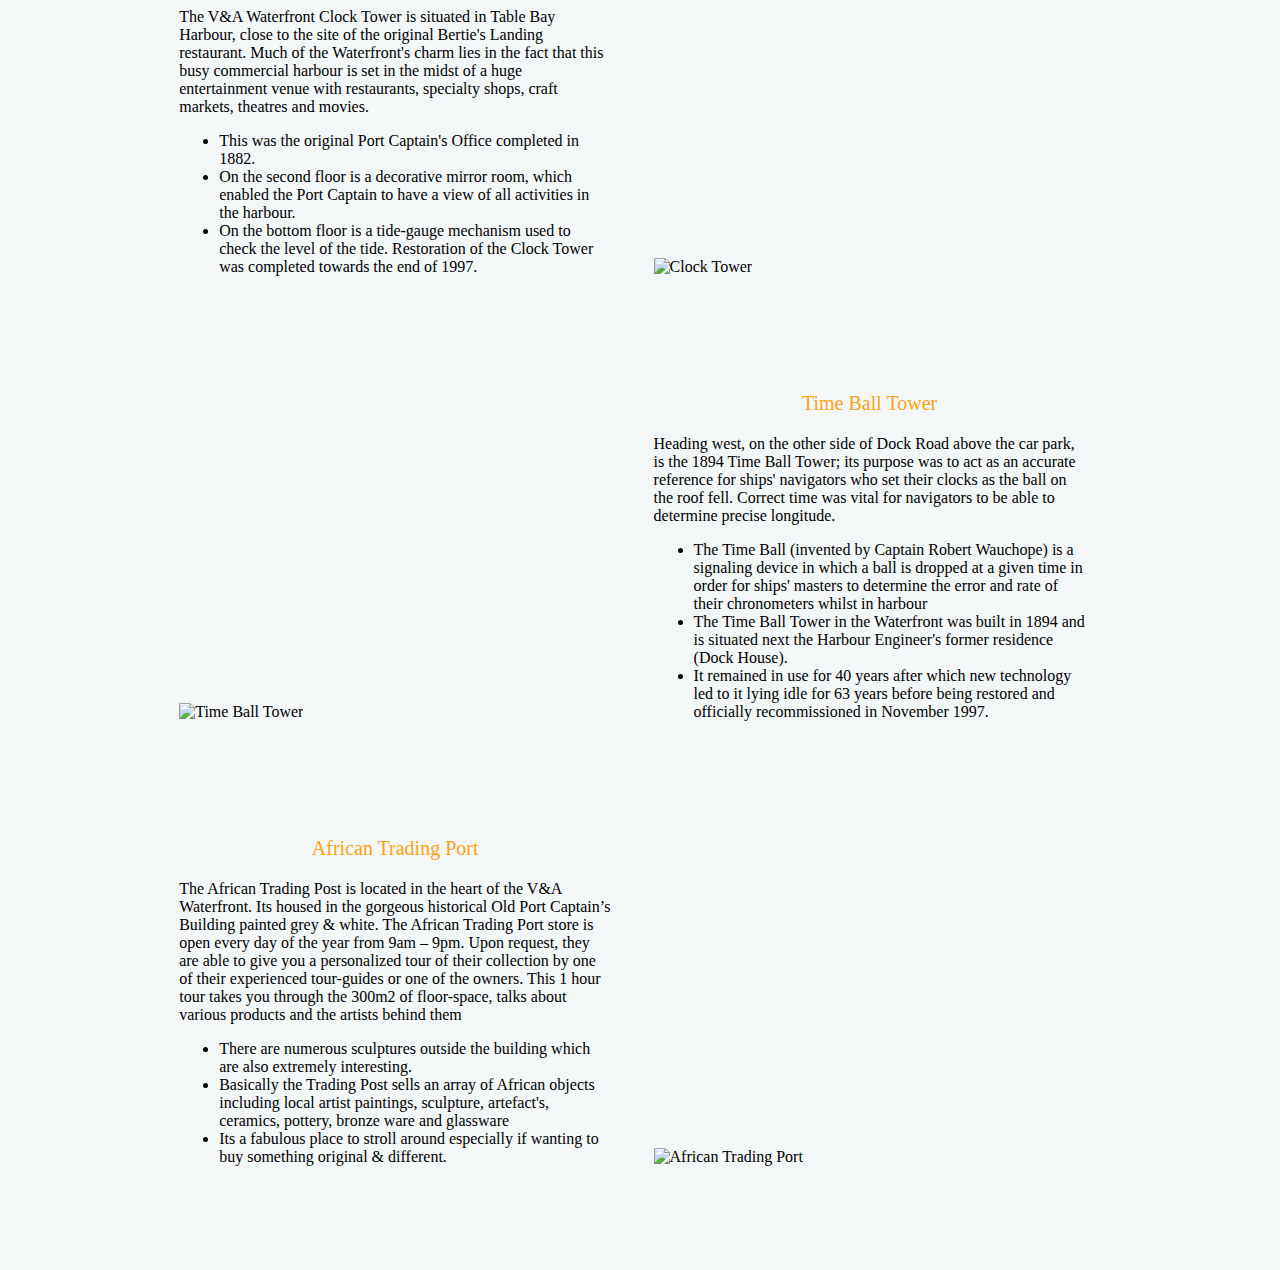
==== commit 1424bf5c: "Demo prep" ====
--- a/index.html
+++ b/index.html
@@ -16,17 +16,31 @@
       <h1>SIGENU</h1>
 </div>
   <div class = "product">
-    <div class="places">
+
 <img src="https://scontent.xx.fbcdn.net/v/t1.0-9/16711818_1864957303784439_6355215500898383790_n.jpg?oh=f1a39c7f32f86126d7022c11e164df66&oe=59453665"height="320" width="450">
+
+    </div>
 </div>
-    </div>
 
-  <h3>MY CITY: DUBAI</h3>
-    <div class ="container">  <img src="https://cloud.lovin.ie/images/uploads/2015/03/_blogWide/9.jpg?mtime=20150327114302" height="460" width="1000"></div>
-    <div class="container">   <p>Home to the biggest mall in the world (the imaginatively titled Dubai Mall) and with high-end retail locations seemingly on every corner, it’s no surprise that visitors come to Dubai from far and wide for a bit of retail therapy.
-         While many countries have January Sales after Christmas, Dubai has a month-long shopping festival with concerts and giveaways where shoppers can win cars and gold.</p>
-       </div>
+    <div class ="container">
+      <div class="product-places">
+        <h3>MY CITY</h3>  <img src="http://www.iventurecard.com/wordpress/dubai/wp-content/uploads/sites/16/2016/11/Dubai-Aquarium_Tunnel-1024x683.jpg" alt="Dubai">
+      </div>
+
+<div class="product-places">
+ <p id="dimg">Dubai Mall</p><p>You might think that Dubai Mall is just an ordinary shopping centre. However, it is anything but and full of fascinating surprises. It is a must-see
+      in Dubai and you will find that you will probably spend a lot of time there. Plus, it is a great place to escape the heat. Here are 10 facts about the mall
+       and probably the reason it sees 75 million visitors per year:.</p>
+       <ul>
+         <li>It is the largest mall in the world by total area at 1,124,000 square meters. In other words, it is equivalent to 50 football pitches!</li>
+         <li>There are 1200 stores open in Dubai Mall and that doesn’t include the pop up ones!</li>
+         <li>Inside the mall, its ground level is home to the Dubai Aqaurium, which houses the world’s largest acrylic panel. The panel is 108 feet wide,
+            27 feet high and 29. 5 inches thick and weighs 541, 486 pounds. The acrylic panel made it to the Guiness Book of World Records. The aquarium is also the world’s
+             largest indoor aquarium.</li>
+       </ul>
+     </div>
 </div>
+
          <div class="container"> <h3>A FOREIGN LANGUAGE</h3>
            <p>I would like to learn Somali language due to the fact that Somalians have dominated the Spaza
              shops business in Township. I meet a Somalian almost every day and they are learning
@@ -60,30 +74,52 @@
            <h3 >Historic places in the V&A Waterfront</h3>
 
             <div class="product-places">
-            <p id="dimg">Clock Tower</p><p>The V&A Waterfront Clock Tower is situated in Table Bay Harbour, close to the site of the original Bertie's Landing restaurant. Much of the Waterfront's charm lies in the fact that this busy commercial harbour is set in
+            <p id="dimg">Clock Tower</p><p>The V&A Waterfront Clock Tower is situated in Table Bay Harbour, close to the site of the
+               original Bertie's Landing restaurant. Much of the Waterfront's charm lies in the fact that this busy commercial harbour is set in
               the midst of a huge entertainment venue with restaurants, specialty shops, craft markets, theatres and movies.</p>
+              <ul>
+                <li> This was the original Port Captain's Office completed in 1882.</li>
+                <li>On the second floor is a decorative mirror room, which enabled the Port Captain to have a view of all activities in the harbour.</li>
+                <li>On the bottom floor is a tide-gauge mechanism used to check the level of the tide. Restoration of the Clock Tower was completed towards the end of 1997.</li>
+              </ul>
             </div>
             <div class="product-places">
-             <img src = "https://c1.staticflickr.com/3/2632/3883812024_beca191488_b.jpg"height="340" width="450" alt="Clock Tower"/>
+             <img src = "https://c1.staticflickr.com/3/2632/3883812024_beca191488_b.jpg" alt="Clock Tower"/>
            </div>
 
            <div class = "product-places">
-             <img src = "https://1.bp.blogspot.com/-i1snc4tvLR8/TrgKPMqyWeI/AAAAAAAACjA/gqcAPpNBvK0/s1600/IMG_9640.JPG" height="340" width="450"/>
+             <img src = "https://1.bp.blogspot.com/-i1snc4tvLR8/TrgKPMqyWeI/AAAAAAAACjA/gqcAPpNBvK0/s1600/IMG_9640.JPG"alt="Time Ball Tower"/>
            </div>
         <div class="product-places">
            <p id="dimg">Time Ball Tower</p><p>Heading west, on the other side of Dock Road above the car park, is the 1894
-             Time Ball Tower; its purpose was to act as an accurate reference for ships' navigators who set their clocks as the ball on the roof fell.
-             Correct time was vital for navigators to be able to determine precise longitude. Beside the tower is a 110-year-old dragon tree,
-             Dracaeno draco, from the Canary Islands, and next to the tree is the original harbour master's residence (1860).</p>
+             Time Ball Tower; its purpose was to act as an accurate reference for ships'
+             navigators who set their clocks as the ball on the roof fell. Correct time was vital for navigators
+             to be able to determine precise longitude.</p>
+             <ul>
+               <li>The Time Ball (invented by Captain Robert Wauchope) is a signaling device in which a ball is dropped at a given time in order for
+                 ships' masters to determine the error and rate of their chronometers whilst in harbour</li>
+               <li>The Time Ball Tower in the Waterfront was built in 1894 and is situated next the
+                 Harbour Engineer's former residence (Dock House).</li>
+                 <li>It remained in use for 40 years after which new technology led to it lying idle for 63 years before being
+                   restored and officially recommissioned in November 1997.</li>
+             </ul>
          </div>
 
 
          <div class="product-places">
-            <p id="dimg">Swing Bridge</p><p>The bridge swings over the link between the Alfred Basin and the Victoria Basin in the
-              Victoria & Alfred Waterfront. It was designed and constructed in 1997.</p>
+            <p id="dimg">African Trading Port</p><p>The African Trading Post is located in the heart of the V&A Waterfront.
+               Its housed in the gorgeous historical Old Port Captain’s Building painted grey & white. The African Trading Port store is open every
+                day of the year from 9am – 9pm. Upon request, they are able to give you a personalized tour of their collection by one of their
+                 experienced tour-guides or one of the owners.  This 1 hour tour takes you through the 300m2 of floor-space, talks about various products and the artists behind them </p>
+               <ul>
+                 <li>There are numerous sculptures outside the building which are also extremely interesting. </li>
+                 <li>Basically the Trading Post sells an array of African objects including local artist paintings,
+                   sculpture, artefact's, ceramics, pottery, bronze ware and glassware</li>
+                   <li>Its a fabulous place to stroll around especially if wanting to buy something original & different.</li>
+               </ul>
           </div>
           <div class = "product-places">
-            <img src = "https://i.ytimg.com/vi/sVs_rJgG-Gk/maxresdefault.jpg"height="340" width="450"/>
+            <img src = "https://media-cdn.tripadvisor.com/media/photo-s/05/e9/64/45/african-trading-port.jpg"alt="African Trading Port"/>
           </div>
 
 
--- a/style.css
+++ b/style.css
@@ -10,10 +10,10 @@
  table, th, td {
    height: 40%;
    left: 10%;
-   margin: 20px left;
+   margin: 20px right;
    overflow-y: scroll;
-   position: static;
-   width: 80%;
+   position: center;
+   width: 100%;
    font-size: 18px;
  }
 
@@ -44,6 +44,7 @@
   max-width: 960px;
   margin: 0 auto;
   padding: 0 10px;
+
 }
 .blue {
   color: #14213D !important;
@@ -144,40 +145,10 @@
   text-align: center;
   text-transform: uppercase;
 }
-hr {
-  border: 0;
-  width: 80%;
-}
-.supporting {
-  padding-top: 80px;
-  padding-bottom: 100px;
-}
-
-.supporting .col {
-  float: left;
-  width: 33%;
-  font-family: 'Raleway', sans-serif;
-  text-align: center;
-}
-
-.supporting img {
-  display: inline-block;
-  height: 3000px;
-  position:absolute;
-  float: left;
+img {
+  border: 2px;
+  width: 105%;
+  height: 340px;
+  border-radius: 2%;
 
 }
-
-.supporting h2 {
-  font-weight: 600;
-  font-size: 23px;
-  text-transform: uppercase;
-}
-
-.supporting p {
-  font-weight: 400;
-  font-size: 14px;
-  line-height: 20px;
-  padding: 0 50px;
-  margin-bottom: 40px;
-}
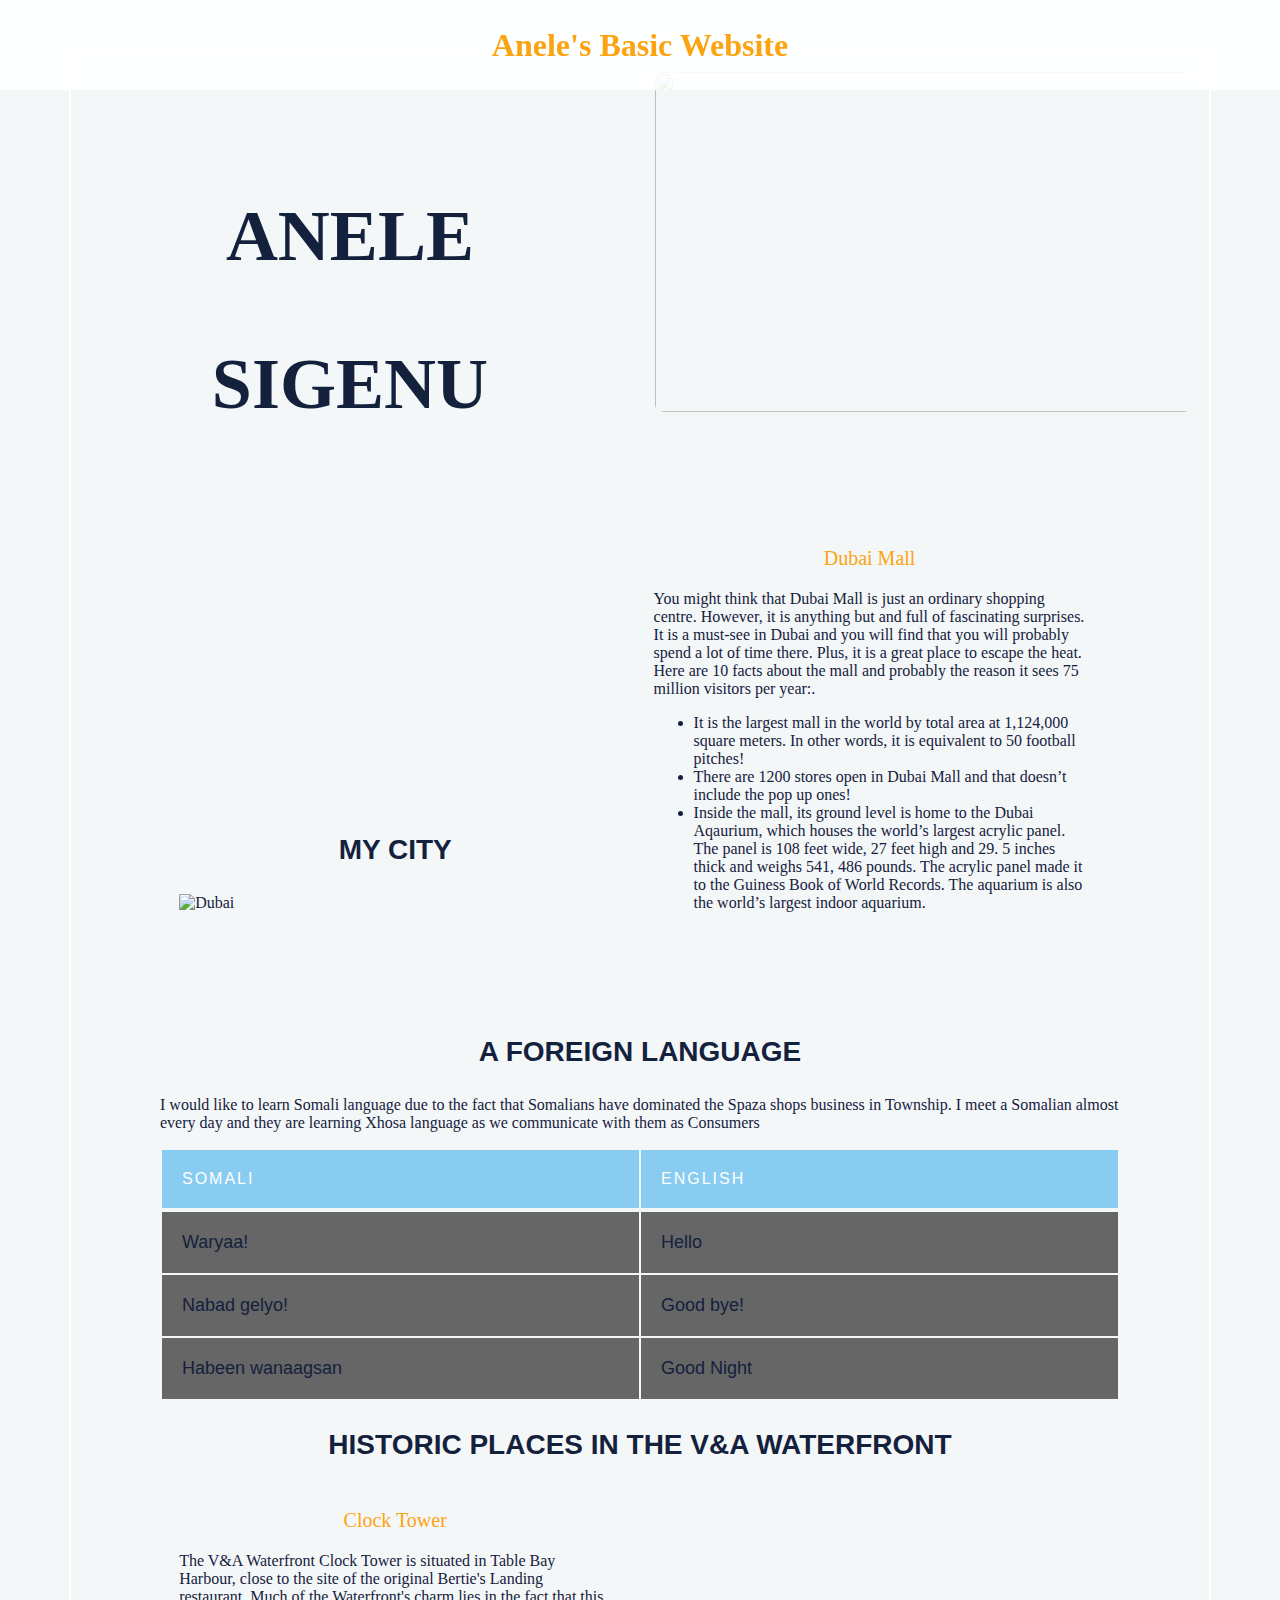
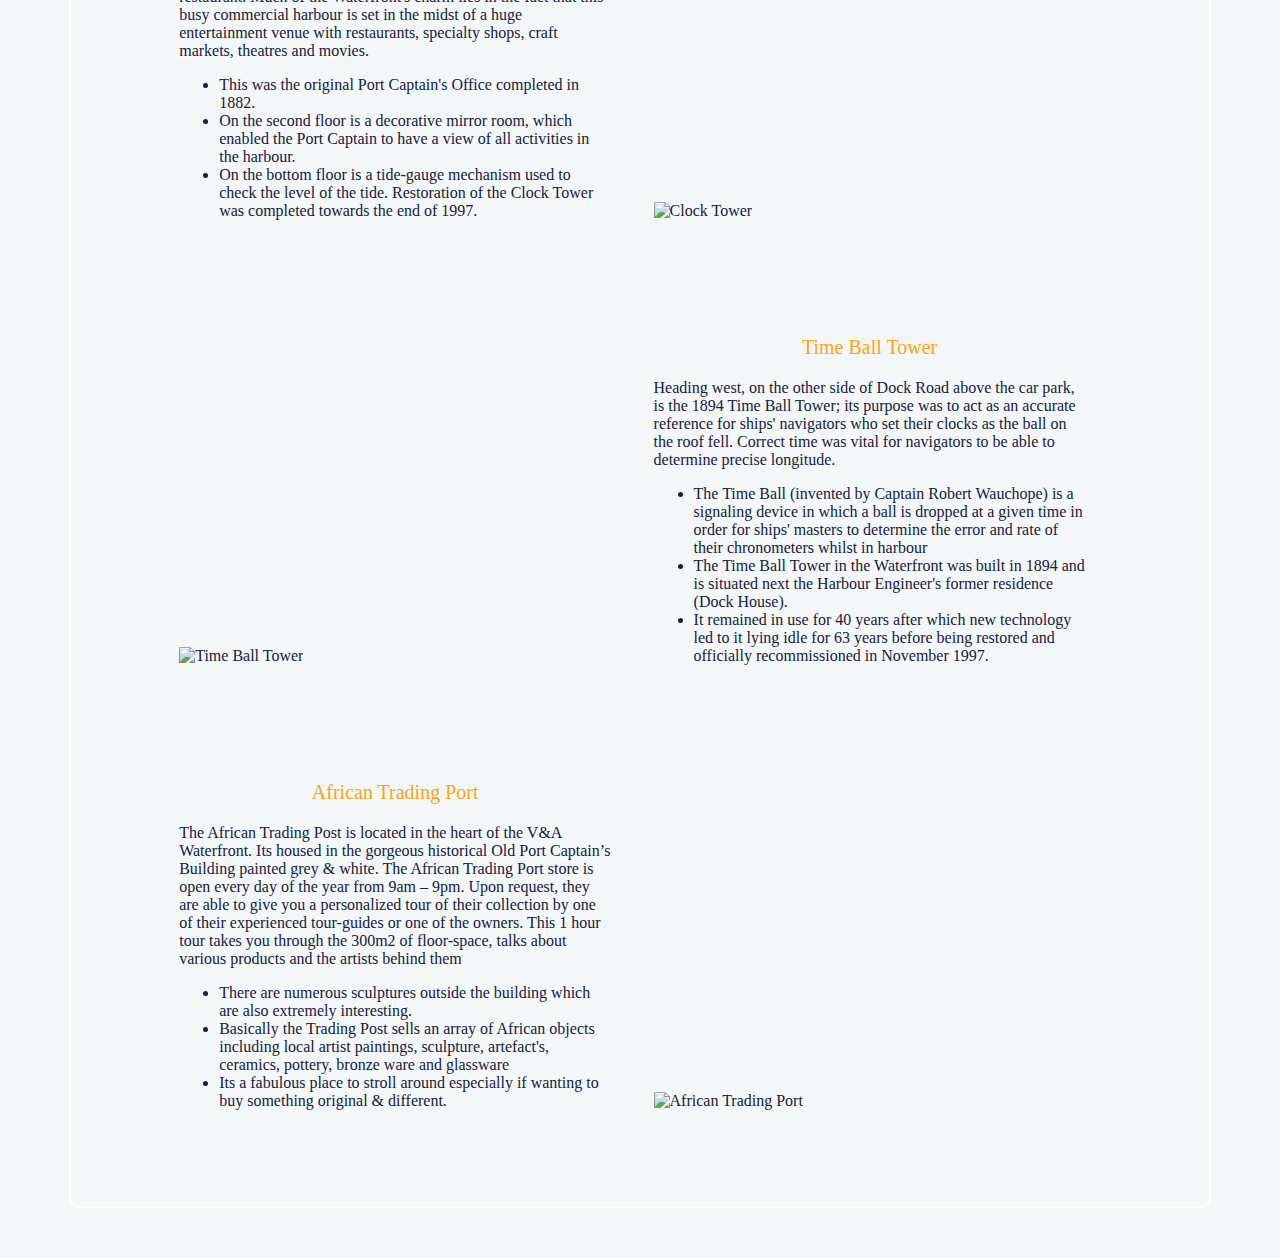
==== commit c6fd4c83: "Demo Day" ====
--- a/index.html
+++ b/index.html
@@ -20,7 +20,7 @@
 <img src="https://scontent.xx.fbcdn.net/v/t1.0-9/16711818_1864957303784439_6355215500898383790_n.jpg?oh=f1a39c7f32f86126d7022c11e164df66&oe=59453665"height="320" width="450">
 
     </div>
-</div>
+
 
     <div class ="container">
       <div class="product-places">
@@ -121,7 +121,8 @@
           <div class = "product-places">
             <img src = "https://media-cdn.tripadvisor.com/media/photo-s/05/e9/64/45/african-trading-port.jpg"alt="African Trading Port"/>
           </div>
-
+           
+</div>
 
 
   </body>
--- a/style.css
+++ b/style.css
@@ -3,6 +3,7 @@
    background-color: #f4f7f8;
    margin: left;
    padding: 0;
+
  }
 
  /* Table */
@@ -82,6 +83,7 @@
   font-size: 20px;
   padding: 0px 50px;
   text-align: center;
+
 }
 .navigation {
  background-color: rgba(255, 255, 255, 0.9);
@@ -102,6 +104,7 @@
   border-color: #14213D;
   border: 2px solid #FFF;
   border-radius: 10px;
+  color: #14213D;
 }
 
 .header {
@@ -137,6 +140,7 @@
   line-height: 60px;
   padding: 20px 10px;
   text-align: center;
+
 }
 h3 {
   color: #14213D;
@@ -150,5 +154,18 @@
   width: 105%;
   height: 340px;
   border-radius: 2%;
+  border-color:#222222
+  -ms-interpolation-mode: bicubic;
+	border: 0;
+	vertical-align:bottom;
+
 
 }
+.clear {
+	clear: both;
+	display: block;
+	overflow: hidden;
+	visibility: hidden;
+	width: 0;
+	height: 0;
+}
